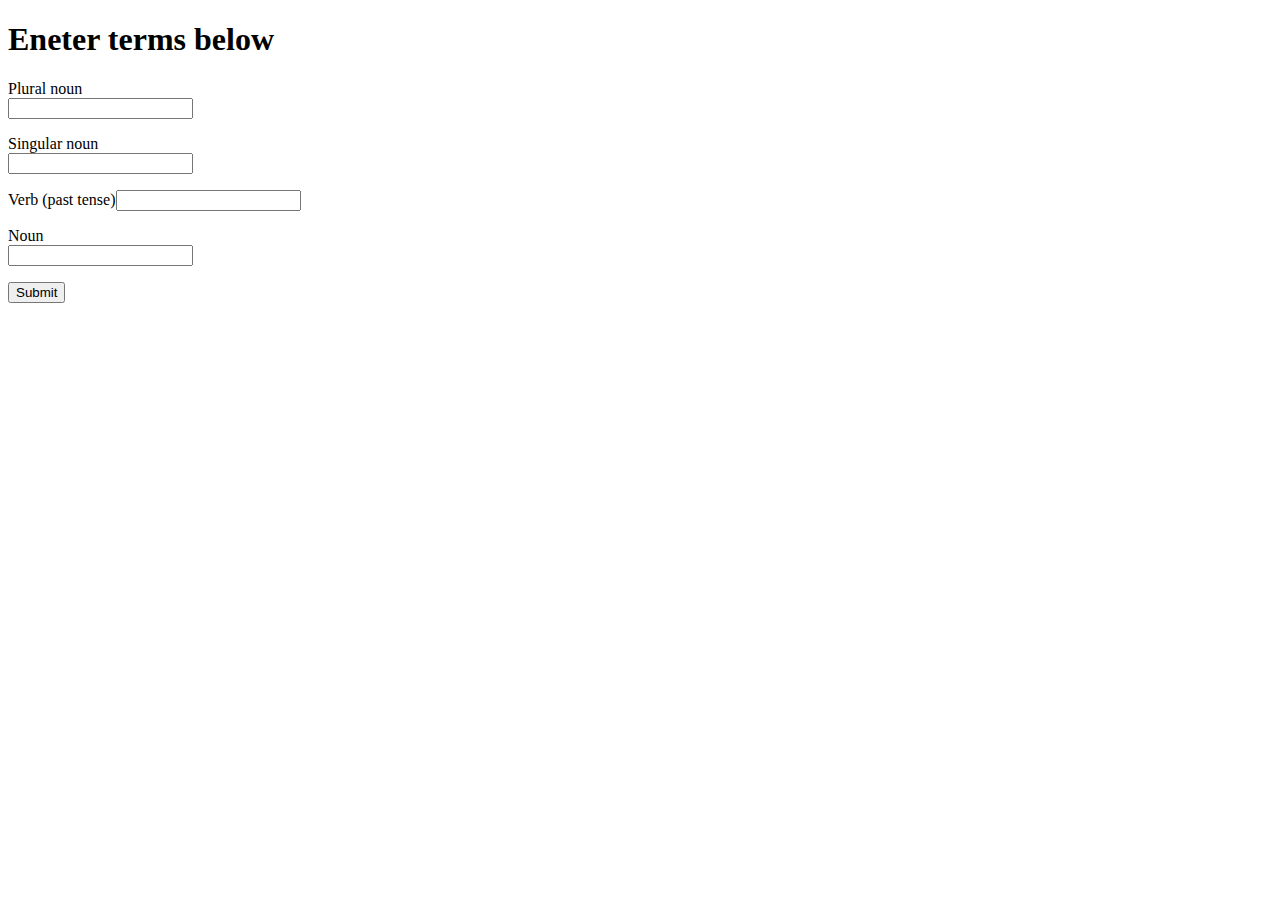
==== ch2/templates/index.html @ 6dd76395 "new org" ====
<!DOCTYPE html>
<html>
  <head>
    <title>Poem Maker Pro</title>
  </head>
  <body>
    <h1>Eneter terms below</h1>
    <form method="post" id="" action="/poem">
      <p>Plural noun<br><input type="text" name="noun1" value="" /></p>
      <p>Singular noun<br><input type="text" name="noun2"></p>
      <p>Verb (past tense)<bar><input type="text" name="verb"></p>
      <p>Noun<br><input type="text" name="noun3"></p>
      <input type="submit">
    </form>
  </body>
</html>
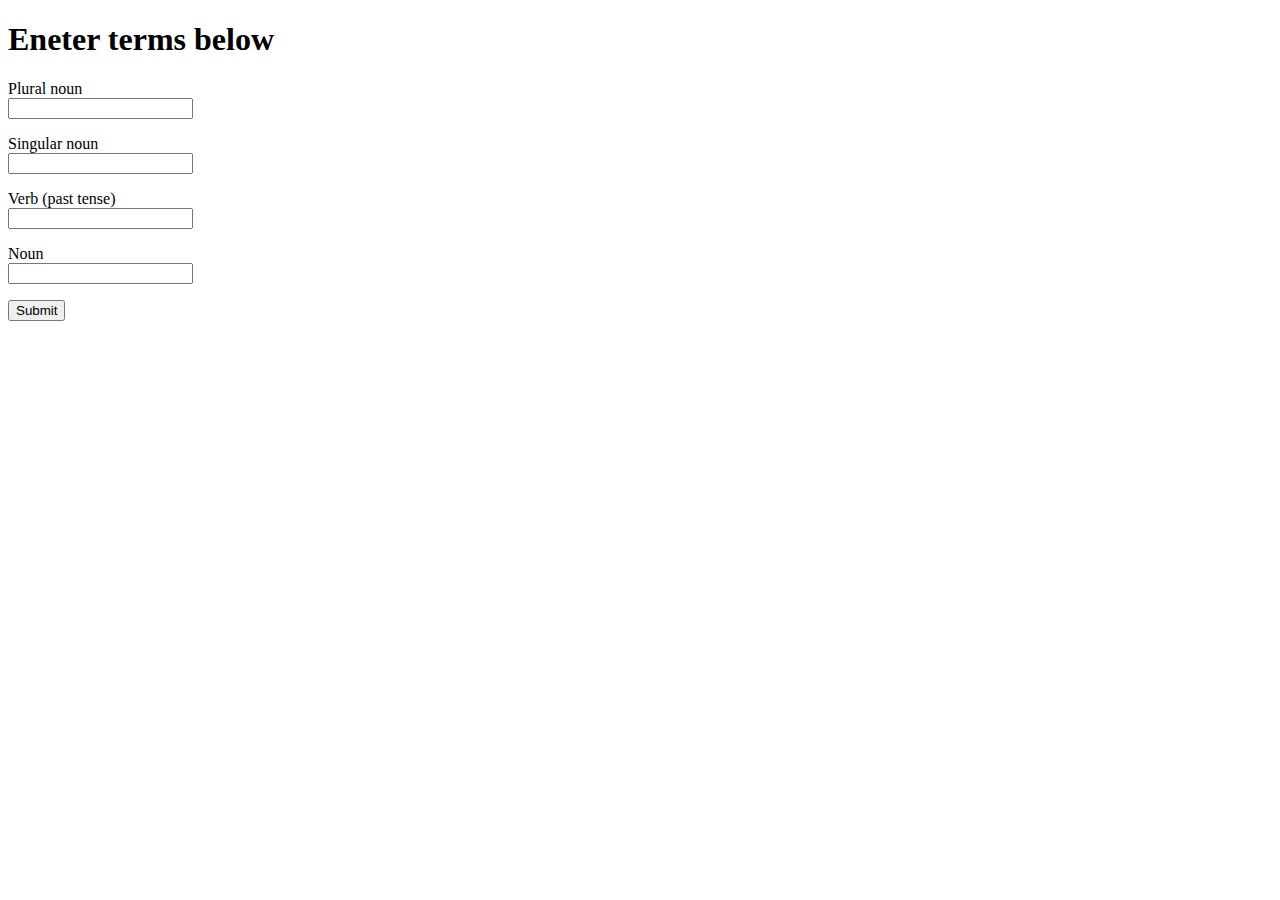
==== commit 77991361: "chapter 2 finished" ====
--- a/ch2/templates/index.html
+++ b/ch2/templates/index.html
@@ -8,7 +8,7 @@
     <form method="post" id="" action="/poem">
       <p>Plural noun<br><input type="text" name="noun1" value="" /></p>
       <p>Singular noun<br><input type="text" name="noun2"></p>
-      <p>Verb (past tense)<bar><input type="text" name="verb"></p>
+      <p>Verb (past tense)<br><input type="text" name="verb"></p>
       <p>Noun<br><input type="text" name="noun3"></p>
       <input type="submit">
     </form>
